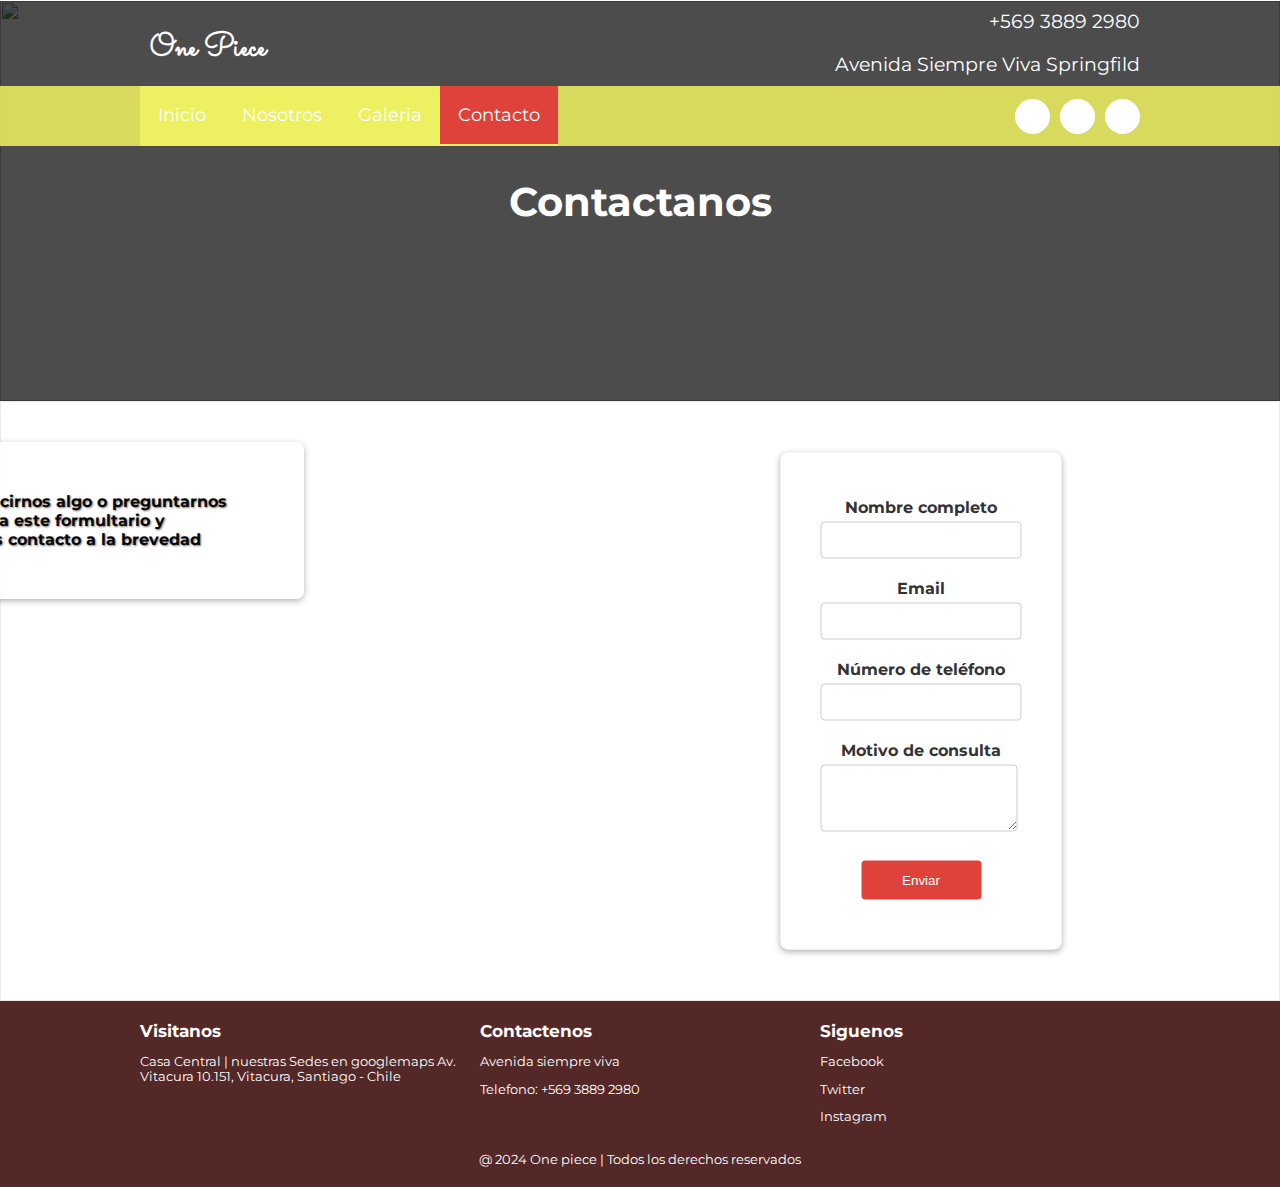
==== contacto.html @ 02861c61 "Contacto/Galeria Parcial" ====
<!DOCTYPE html>
<html lang="es">
<head>
    <meta charset="UTF-8">
    <title>Contacto</title>
    <meta name="viewport" content="width=device-width, user-scalable=yes, initial-scale=1.0, maximum-scale=2.0, minimum-scale=1.0">
    <link rel="stylesheet" href="css/estilo.css">
    <link rel="stylesheet" href="css/about.css">
    <link href="https://file.myfontastic.com/3j45yvRpaWhzeStdASehh9/icons.css" rel="stylesheet">
</head>
<body>
    <header class="main-header">
        <div class="container container--flex">
            <div class="logo-container column column--50">
                <h1 class="logo">One Piece</h1>
            </div>
            <div class="main-header__contactInfo column column--50">
                <p class="main-header__contactInfo__phone">
                    <span class="icon-phone">+569 3889 2980
                    </span>
                </p>
                <p class="main-header__contactInfo__addres">
                    <span class="icon-location">Avenida Siempre Viva Springfild</span>
                </p>
                
            </div>
        </div>
    </header>
    <nav class="main_nav">
        <div class="container container--flex">
            <span class="icon-menu" id="btnmenu"></span>
            <ul class="menu" id="menu">
                <li class="menu__item"><a href="index.html" class="menu__link">Inicio</a></li>
                <li class="menu__item"><a href="nosotros.html" class="menu__link">Nosotros</a></li>
                <li class="menu__item"><a href="galeria.html" class="menu__link">Galeria</a></li>
                <li class="menu__item"><a href="contacto.html" class="menu__link menu__link--select">Contacto</a></li>
            </ul>
            <div class="social-icon">
                <a href="https://web.facebook.com/onepieceofficial" class="social-icon__link"><span class="icon-facebook"></span></a>
                <a href="https://twitter.com/OnePieceAnime" class="social-icon__link"><span class="icon-twitter"></span></a>
                <a href="https://www.instagram.com/onepiece_staff/" class="social-icon__link"><span class="icon-instagram"></span></a>
            </div>
        </div>
    </nav>
    <section class="banner">
        <img src="/TrabajoNota2/img/img1.jpg" alt="" class="banner__img">
        <div class="banner__content">Contactanos</div>
    </section>
    <div class="div-fondo">
        <div class="contacto-container">
            <div class="div-form1">
                <h5 class="texto-estilo">Quieren decirnos algo o preguntarnos algo, rellena este formultario y tomaremos contacto a la brevedad</h5>
                <img src="/TrabajoNota2/img/LuggyG5.gif" alt="">
            </div>
            <div class="div-form2">
                <form>
                    <div class="col-md-6">
                        <label for="inputFullName" class="text-form">Nombre completo</label>
                        <input type="text" class="" id="inputFullName">
                    </div>
                    <div class="col-md-6">
                        <label for="inputEmail" class="text-form">Email</label>
                        <input type="email" class="" id="inputEmail">
                    </div>
                    <div class="col-md-6">
                        <label for="inputPhone" class="text-form">Número de teléfono</label>
                        <input type="tel" class="" id="inputPhone">
                    </div>
                    <div class="col-12">
                        <label for="inputReason" class="text-form">Motivo de consulta</label>
                        <textarea class="" id="inputReason" rows="3"></textarea>
                    </div>
                    <div class="col-12">
                       <button type="submit" class="btn btn-primary">Enviar</button>
                    </div>
                </form>
            </div>
        </div>
    </div>
    <footer class="main-footer">
        <div class="container container--flex">
            <div class="column column--33">
                <h2 class="column__title">Visitanos</h2>
                <p>Casa Central | nuestras Sedes en googlemaps
                Av. Vitacura 10.151, Vitacura, Santiago - Chile</p>
            </div>
            <div class="column column--33">
                <h2 class="column__title">Contactenos</h2>
                <p class="column__txt">Avenida siempre viva</p>
                <p class="column__txt">Telefono: +569 3889 2980</p>
               
            </div>
            <div class="column column--33">
                <h2 class="column__title">Siguenos</h2>
                <p class="column__txt"><a href="https://web.facebook.com/onepieceofficial" class="icon-facebook">Facebook</a></p>
                <p class="column__txt"><a href="https://twitter.com/OnePieceAnime" class="icon-twitter">Twitter</a></p>
                <p class="column__txt"><a href="https://www.instagram.com/onepiece_staff/" class="icon-instagram">Instagram</a></p>
            </div>
            <p class="copy">@ 2024 One piece | Todos los derechos reservados</p>
        </div>
    </footer>
    <script src="js/menu.js"></script>
</body>
</html>
---- css/estilo.css ----
@import url('https://fonts.googleapis.com/css2?family=Montserrat:wght@300&family=Sacramento&display=swap');
*{
    box-sizing: border-box;
}
body{
    font-family: 'Montserrat', sans-serif;
    margin: 0;
	/*----------------background-image: url("/TrabajoNota2/img/Fondo.jpg");e------------------*/
    background-size: cover;
    background-position: center center;
    background-repeat: no-repeat;
}

/*----------------Estilos Base------------------*/
img{
    display: block;
    width: 100%;
    max-width: 100%;
}
h1,h2,h3,h4,h5{
    margin: 0;
}
.container{
    width: 100%;
    margin: auto;
}
.container--flex{
    display: flex;
    flex-wrap: wrap;
    justify-content: space-between;
    align-items: center;
}
.column{
    width: 100%;
}

/*----------------Estilos Header------------------*/


.main-header{
    width: 100%;
}
.logo{
    font-size: 1.9em;
    color: #de423a;
    padding: 10px;
    font-family: 'Sacramento', cursive;
        
}
.main-header__contactInfo__phone{
    background:#de423a;
    color: #fff;
    padding: 10px;
    margin: 0;
}

.main-header__contactInfo__addres{
    padding: 10px;
    margin: 0px;
}
.main-header [class*="icon-"]:before{
    position: relative;
    top:2px;
    right: 3px;
}
/*----------------Estilos Menu------------------*/
.main_nav{
    width: 100%;
    position:relative;
    z-index: 2000;  
    padding: 10px;
}

.icon-menu{
    display: block;
    color: #fff;
    border: 1px solid #fff;
    border-radius: 3px;
    width: 40px;
    height: 40px;
    line-height: 45px;
    text-align: center;
    cursor:pointer;
    font-size: 1.5em;
    
}

.social-icon{
    display: flex;
    justify-content: space-between;
    
}

.social-icon [class*="icon-"]{
    color: black;
    margin-left: 10px;
    display: flex;
    justify-content: center;
    align-items: center;
    font-size: 1.3em;
    width: 35px;
    height: 35px;
    background: #fff;
    border-radius: 50%;
}

.social-icon__link{
    text-decoration: none;
   
}

.menu{
    
    position: absolute;
    top: 75px;
    left: 0;
    width: 100%;
    background:rgba(241, 243, 97, 0.85);
    padding:0px;
    margin:0px;
    z-index: 2000px;
    list-style: none;
    text-align: center;
    font-size: 18px;
    height: 0;
    overflow: hidden;
	transition: height .3s linear;
}

.menu__link{
    display: block;
    padding: 15px;
    color: white;
    text-align: center;
    text-decoration: none;
    
}
.menu__link:hover{
     background-color: #DE423A;
}
.menu__link--select{
    background-color: #DE423A;
    
}
.mostrar{
    height: 210px;
}
/*----------------Estilos Banner------------------*/

.banner{
    margin-top:-52px;
    position: relative;
}
.banner:before {
    content: '';
    position: absolute;
    width: 100%;
    height: 100%;
    background: rgba(0,0,0,0.7);
    z-index: 1000;
    top: 0;
}
.banner__img{
    width: 100%;
    height: 400px;
    object-fit: cover
}
.banner__content {
    width: 70%;
    color: white;
    text-align:center;
    position: absolute;
    z-index: 1500;
    top: 50%;
    left: 50%;
    transform: translateX(-50%) translateY(-50%);
    font-size: em;
    font-weight:bold;
    
}

/*----------------Estilos Principales------------------*/
.group--color .container{
	background-color: #97c2c2;
	padding: 10px;
	text-align: center;
	
}
.main__title{
	margin: 15px 0;
	font-size: 2.8em;
	font-family: 'Sacramento',cursive;
	
}
.column__title{
	font-size: 1.3em;
}
.main__about_description .column:nth-child(2){
	padding: 10px;
}
.btn{
	
	display: block;
	text-align: center;
	text-decoration: none;
	width: 120px;
	background: #DE423A;
	color: #fff;
	padding:10px;
	margin: 10px auto;
	
}
.group__title{
	font-family:'Sacramento',cursive;
	text-align: center;
	font-weight: bold;
	font-size: 1.8em;
	margin: 30px;
}

.today-special .column {
	margin-bottom: 30px;
	text-align: center;
}

.today-special__img{
	margin: auto;
	max-width: 350px;
}

.today-special__tittle{
	
	font-size: 1.3em;
	padding-top: 10px;
	padding-bottom: 20px;
}
.today-special__price{
	font-size: 1.5em;
	color: #DE423a;
	font-weight: bold;
}
/*------------ Nuevos estilos --------*/

.text-form{
	display: flex;
	align-items: center;
    justify-content: center;
	padding: 5px;
}

/*--.div-form1{
	display: flex;
	align-items: center;
	justify-content: center;
	box-sizing: border-box;
	padding: 40px;
}--*/

/*--.div-form2{
	display: flex;
    box-sizing: border-box;
    border: 1px solid rgb(0, 0, 0);
    max-width: 500px;
	max-height: 350px;
    align-items: center;
    justify-content: center; 
    padding: 20px;
	position: relative;
	top: 100px;
	right: -30%;
}--*/

.div-form2 label, .div-form2 input, .div-form2 textarea {
	font-weight: bold;
	color: #380202;
}

.div-form2 form {
	max-width: 400px;
}

.contacto-container {
	display: flex;
	justify-content: space-between;
	align-items: center;
	max-width: 1200px;
	margin: 0 auto;
	padding: 40px;
  }

.div-form1 {
	flex: 0 0 40%;
	text-align: left;
    transform: translateX(-50%);
    text-align: left;
    color: #080707;
    font-size: 1.2em;
    font-weight: bold;
    text-shadow: 1px 1px 2px rgba(0, 0, 0, 0.5);
}

.div-form2 {
    max-width: 600px;
    max-height: initial;
    position: absolute;
    top: 50%;
    left: 50%;
    transform: translate(50%, -50%);
    padding: 40px;
    background-color: rgba(255, 255, 255, 0.9);
    border-radius: 8px;
    box-shadow: 0 2px 6px rgba(0, 0, 0, 0.3);
}


.div-fondo{
	position: relative;
    width: 100%;
    height: 600px; /* Ajusta la altura según tu diseño */
    background-image: url("/TrabajoNota2/img/Fondo.jpg");
    background-size: cover;
    background-position: center;
	min-height: 600px;
	box-sizing: border-box;
	border: 1px solid rgb(239, 234, 234);
}

.div-fondo::before {
    content: "";
    position: absolute;
    top: 0;
    right: 0;
    bottom: 0;
    left: 0;
    background-color: rgba(255, 255, 255, 0.7);
}

.div-form2 form {
    display: grid;
    grid-gap: 15px;
}

.div-form2 label {
    font-weight: bold;
    color: #333;
}

.div-form2 input,
.div-form2 textarea {
    padding: 10px;
    border: 1px solid #ccc;
    border-radius: 4px;
}

.div-form2 button[type="submit"] {
    background-color: #de423a;
    color: #fff;
    border: none;
    padding: 12px 20px;
    border-radius: 4px;
    cursor: pointer;
    transition: background-color 0.3s ease;
}

.div-form2 button[type="submit"]:hover {
    background-color: #b52e29;
}


.texto-estilo{
	padding: 50px;
	    background-color: rgba(255, 255, 255, 0.9);
    border-radius: 8px;
    box-shadow: 0 2px 6px rgba(0, 0, 0, 0.3);
}

/*----------------Estilos Principales------------------*/
.main-footer{
	background-color: #552828;
	color: #fff; /* Color blanco para el texto */
	padding: 10px;
	padding-top: 20px;
	padding-bottom: 20px;
	font-size: .8em;
}
.copy{
	text-align: center;
	margin: auto;
	margin-top: 15px;
	
}

.main-footer [class*="icon-"] {
	color: #fff;
	text-decoration: none;
	
	
}
.main-footer [class*="icon-"]:before{
	position: relative;
	top: 3px;
	right: 5px;
}

/*----------------Estilos Responsivos------------------*/

@media screen and (min-width:480px){
	.logo{
		color: #fff;
		
	}
	.main-header__contactInfo{
		text-align:right;
	}
	.banner{
		margin-top: -145px;
		z-index: -1000;
	}
	.main-header__contactInfo__phone{
		background: none;
	}
	.main-header__contactInfo__addres{
		color: #fff;
	}
	.main_nav{
		background:rgba(241, 243, 97, 0.85);
	}
	.banner__content{
		font-size:1.5em;
	}
	.column--50{
		width: 49%;
	}
	.column--50--25{
		width: 49%;
	}
	.column--33{
		width: 32%;
	}
	
	.main__about_description .column:nth-child(2){
		padding-left: 20px;
		font-size: .9em;
		
	}
	.main__about_description .btn{
		margin: 0;
	}
	.today-special .column {
		border: 5px solid #ddd;
		padding: 5px;
	}
	.today-special__img{
		height: 200px;
		object-fit: cover;
	}
	.main-footer .container--flex{
		align-items: flex-start;
	}
	
	
}
@media screen and (min-width:1024px){
.container{
		width: 1000px
	}
	.logo{
		padding-top: 20px;
		font-size: 2em;
	
		
	}
		
	.main-header__contactInfo__phone,
	.main-header__contactInfo__addres{
		font-size: 1.18em;
		padding-right: 0px;
		
		
		
	}
	
	.main_nav{
    
    	padding: 0px;
	}
	
	.banner__content{
		font-size:2.5em;
	}
	
	.icon-menu{
		display: none;
	}
	
	.menu{
		position: static;
		display: flex;
		height: 60px;
		width: auto;
	}
	
	.menu__link{
   
    	padding: 18px;
      
	}
	.group--color .container{
		margin-top: 30px;
		margin-bottom: 30px;
		padding: 20px
	
	}
	.main__title{
		font-size: 2.5em;
	}
	.main__about_description .column--50:nth-child(2) .column__txt
	{
		color: #810606;
		line-height: 55px;
		text-align: justify;
		
	}
	.group__title{
		font-size: 2.5em;
	}
	.column--50--25{
		width: 24.5%;
	}
	.today-special__tittle{
	
		font-size: 1.9em;
		
	}
	.today-special__price{
	font-size: 2.2em;
	
	}
}
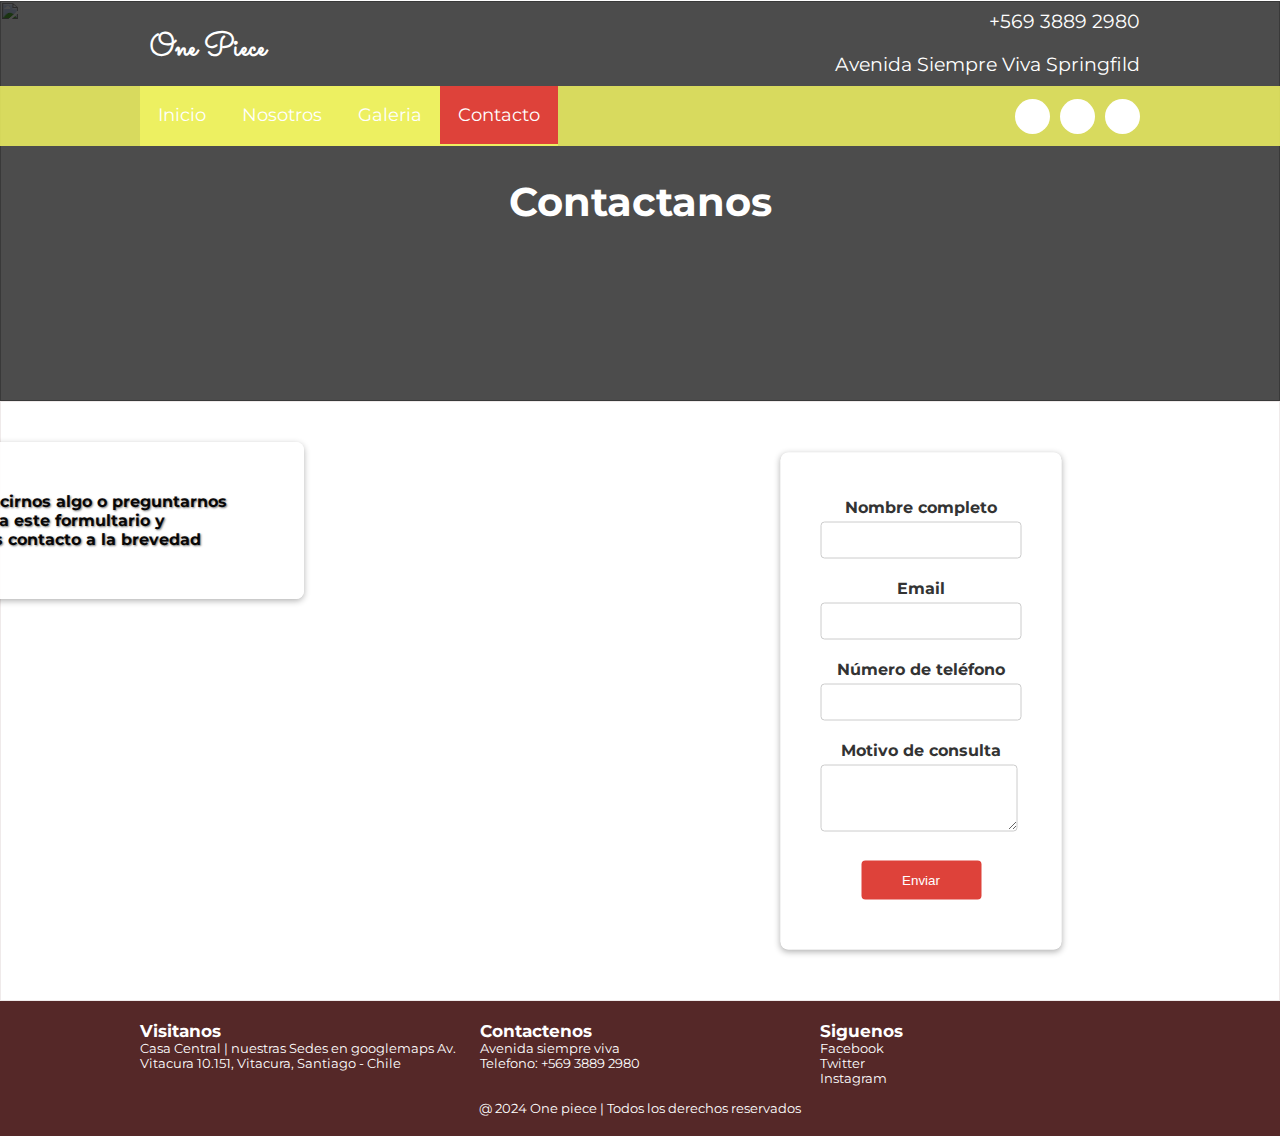
==== commit 39862428: "Multiples Galerias" ====
--- a/contacto.html
+++ b/contacto.html
@@ -22,7 +22,6 @@
                 <p class="main-header__contactInfo__addres">
                     <span class="icon-location">Avenida Siempre Viva Springfild</span>
                 </p>
-                
             </div>
         </div>
     </header>
--- a/css/estilo.css
+++ b/css/estilo.css
@@ -1,5 +1,7 @@
 @import url('https://fonts.googleapis.com/css2?family=Montserrat:wght@300&family=Sacramento&display=swap');
 *{
+	margin: 0;
+	padding: 0;
     box-sizing: border-box;
 }
 body{
@@ -374,6 +376,87 @@
     box-shadow: 0 2px 6px rgba(0, 0, 0, 0.3);
 }
 
+/*-------Galeria-------*/
+
+/* .centrar-gal{
+	justify-content: center;
+	align-items: center;
+} */
+
+.slider-box {
+    width: 800px;
+    height: 450px;
+    margin: 50px auto;
+    position: relative;
+    overflow: hidden;
+}
+
+.slide {
+    position: absolute;
+    top: 0;
+    left: 0;
+    width: 100%;
+    height: 100%;
+    opacity: 0;
+    transition: opacity 0.5s ease-in-out;
+}
+
+.slide.active {
+    opacity: 1;
+}
+
+.slide img {
+    width: 100%;
+    height: 100%;
+    object-fit: contain;
+}
+
+/* .slider-box ul {
+    display: flex;
+    padding: 0;
+    width: 400%;
+    height: 100%;
+    position: relative;
+    animation: slide 20s infinite alternate ease-in-out;
+}
+
+.slider-box li {
+    width: 20%;
+    list-style: none;
+    position: relative;
+	
+}
+
+
+.slider-box img {
+    width: 100%;
+    height: 100%;
+    object-fit: contain;
+}  */
+
+@keyframes slide {
+    0% { left: 0; }
+    20% { left: 0; }
+    25% { left: -100%; }
+    45% { left: -100%; }
+    50% { left: -200%; }
+    70% { left: -200%; }
+    75% { left: -300%; }
+    95% { left: -300%; }
+    100% { left: -400%; }
+}
+
+@media(max-width:991px){
+
+	body{
+		padding: 30px;
+	}
+	.slider-box{
+		width: 100%;
+	}
+}
+
+
 /*----------------Estilos Principales------------------*/
 .main-footer{
 	background-color: #552828;
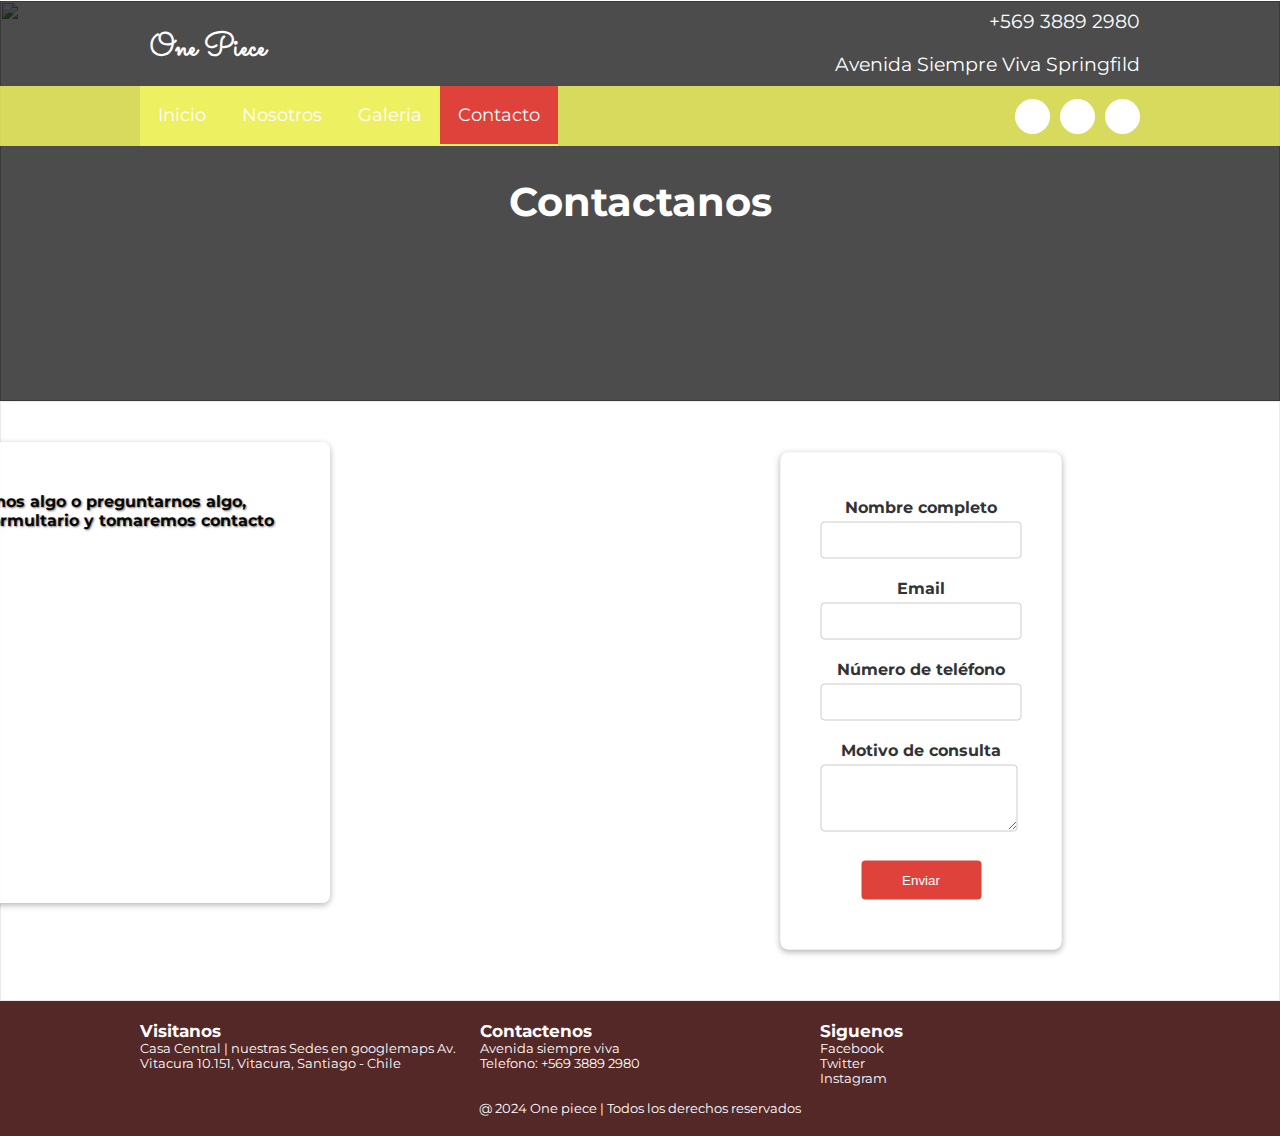
==== commit 00e0899b: "Final" ====
--- a/contacto.html
+++ b/contacto.html
@@ -48,8 +48,7 @@
     <div class="div-fondo">
         <div class="contacto-container">
             <div class="div-form1">
-                <h5 class="texto-estilo">Quieren decirnos algo o preguntarnos algo, rellena este formultario y tomaremos contacto a la brevedad</h5>
-                <img src="/TrabajoNota2/img/LuggyG5.gif" alt="">
+                <h5 class="texto-estilo">Quieren decirnos algo o preguntarnos algo, rellena este formultario y tomaremos contacto a la brevedad <iframe src="https://www.google.com/maps/embed?pb=!1m18!1m12!1m3!1d6584.882124414486!2d132.4640852061712!3d34.39013365401226!2m3!1f0!2f0!3f0!3m2!1i1024!2i768!4f13.1!3m3!1m2!1s0x355aa205095876e7%3A0xc4449f48aab7d05a!2zSmFww7NuLCDjgJI3MzAtMDAyOCBIaXJvc2hpbWEsIE5ha2EgV2FyZCwgTmFnYXJla2F3YWNoxY0sIDTiiJIxMCDvvK_vvK7vvKUg77yw77yp77yl77yj77yl!5e0!3m2!1ses!2scl!4v1713744746208!5m2!1ses!2scl" width="400" height="300" style="border:0;" allowfullscreen="" loading="lazy" referrerpolicy="no-referrer-when-downgrade"></iframe></h5>
             </div>
             <div class="div-form2">
                 <form>
